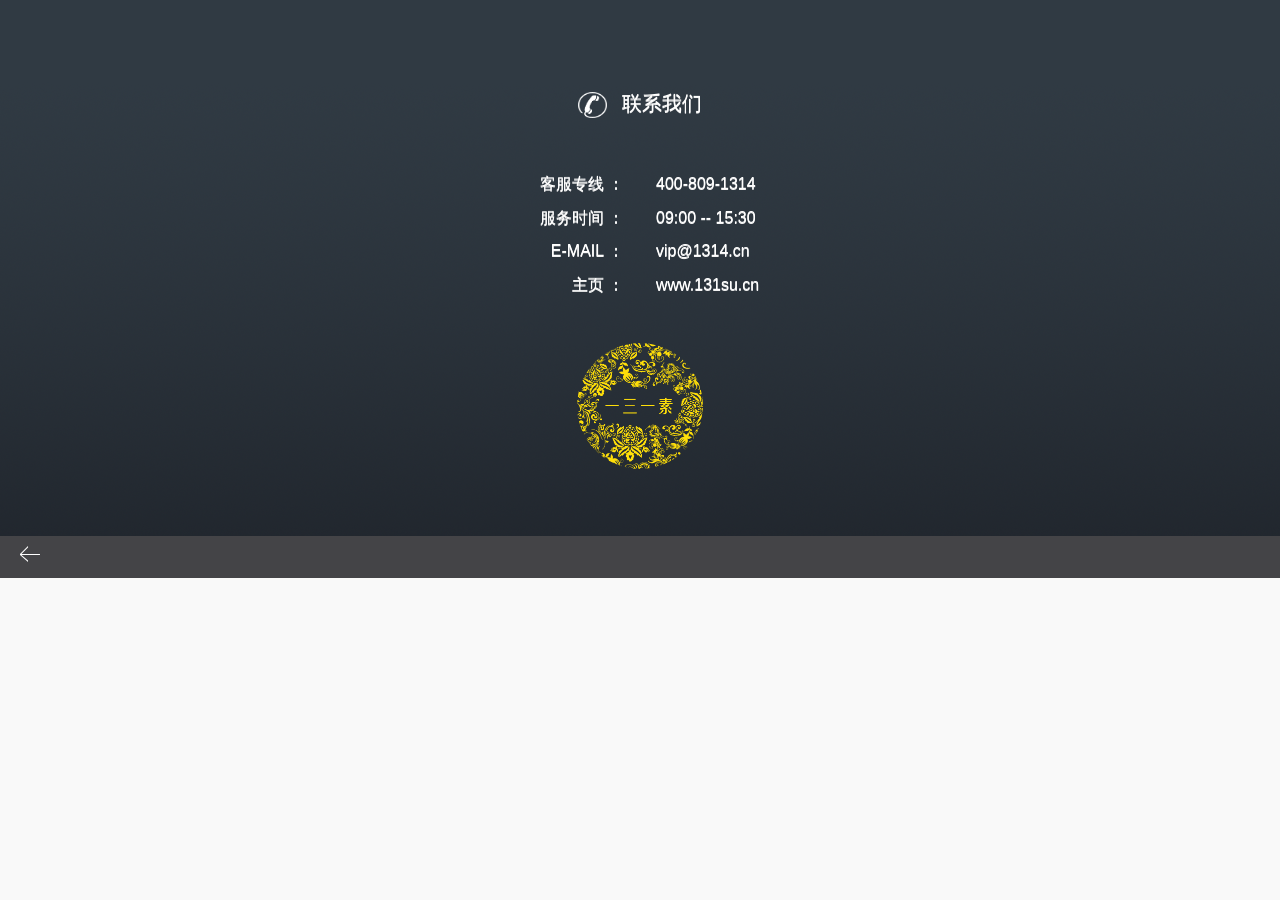
==== paibei/static/mobile/contactus.html @ 589efa74 "增加mobile web接口" ====
<!--
Author: W3layouts
Author URL: http://w3layouts.com
License: Creative Commons Attribution 3.0 Unported
License URL: http://creativecommons.org/licenses/by/3.0/
-->
<!DOCTYPE HTML>
<html>
<head>
<title>一三一素防伪验证平台</title>
<meta http-equiv="Content-Type" content="text/html; charset=utf-8" />
<meta name="viewport" content="width=device-width, initial-scale=1" />

<script type="application/x-javascript"></script>
<link href="css/theme-style.css" rel='stylesheet' type='text/css' />
<link  href="css/jquery.mobile-1.4.2.min.css" rel="Stylesheet" type="text/css" />
<script src="js/jquery-1.11.1.js" type="text/javascript"></script>
<script src="js/jquery.mobile-1.4.2.min.js" type="text/javascript"></script>

<style>
	@media all and (max-width: 35em) {
		.imglogo { 
			width: 60%; 
			float:none; 
		}
	}

	@media all and (min-width: 45em) {
		.imglogo { width: 49.95%; }
	}
</style>


</head>

<body>
<div data-role="page" id="page-contact" height="100%">
	<div id="fea" class="features">
		<div class="head text-center">
			<br/>
			<br/>
			<br/>
		</div>
		<div class="ui-grid-b">
			<div class="ui-block-a"></div>
			<div class="ui-block-b">
				<div class="ui-bar ui-bar-c" style="color:#ffffff; text-align:center; font-size:20px; vertical-align:center;">
					<img src="./images/phone.png" style="vertical-align:middle;padding-right:10px;" width="29px" height="26px">    联系我们
				</div>
			</div>
			<div class="ui-block-c"></div>
		</div>
			<br/>
			<br/>
		<div class="ui-grid-a">
			<div class="ui-block-a">
				<div class="ui-bar ui-bar-c" style="color:#ffffff; text-align:right; font-size:16px;">客服专线 ：</div>
			</div>
			<div class="ui-block-b">
				<div class="ui-bar ui-bar-c" style="color:#ffffff; text-align:left; font-size:16px;">400-809-1314</div>
			</div>
		</div>
		<div class="ui-grid-a">
			<div class="ui-block-a">
				<div class="ui-bar ui-bar-c" style="color:#ffffff; text-align:right; font-size:16px;">服务时间 ：</div>
			</div>
			<div class="ui-block-b">
				<div class="ui-bar ui-bar-c" style="color:#ffffff; text-align:left; font-size:16px;">09:00 -- 15:30</div>
			</div>
		</div>
		<div class="ui-grid-a">
			<div class="ui-block-a">
				<div class="ui-bar ui-bar-c" style="color:#ffffff; text-align:right; font-size:16px;">E-MAIL ：</div>
			</div>
			<div class="ui-block-b">
				<div class="ui-bar ui-bar-c" style="color:#ffffff; text-align:left; font-size:16px;">vip@1314.cn</div>
			</div>
		</div>
		<div class="ui-grid-a">
			<div class="ui-block-a">
				<div class="ui-bar ui-bar-c" style="color:#ffffff; text-align:right; font-size:16px;">主页 ：</div>
			</div>
			<div class="ui-block-b">
				<div class="ui-bar ui-bar-c" style="color:#ffffff; text-align:left; font-size:16px;">www.131su.cn</div>
			</div>
		</div>
		<br/>
		<div class="features-grids text-center">
			<div class="col-md-3 features-grid">
				<img src="./images/logo.png" width="126px" height="126px" >
			</div>
		</div>
		<br/>
		<br/>
	</div>
	<div class="features-grids-1 text-center" style="background:#444447">
		<img  src="./images/back_bg.png" width="20px" height="16px" onclick="history.back()" >
	</div>
</div>
</body>
</html>
---- paibei/static/mobile/css/theme-style.css ----
/*
Author: W3layout
Author URL: http://w3layouts.com
License: Creative Commons Attribution 3.0 Unported
License URL: http://creativecommons.org/licenses/by/3.0/
*/
/* reset */
html,body,div,span,applet,object,iframe,h1,h2,h3,h4,h5,h6,p,blockquote,pre,a,abbr,acronym,address,big,cite,code,del,dfn,em,img,ins,kbd,q,s,samp,small,strike,strong,sub,sup,tt,var,b,u,i,dl,dt,dd,ol,nav ul,nav li,fieldset,form,label,legend,table,caption,tbody,tfoot,thead,tr,th,td,article,aside,canvas,details,embed,figure,figcaption,footer,header,hgroup,menu,nav,output,ruby,section,summary,time,mark,audio,video{margin:0;padding:0;border:0;font-size:100%;font:inherit;vertical-align:baseline;}
article, aside, details, figcaption, figure,footer, header, hgroup, menu, nav, section {display: block;}
ol,ul{list-style:none;margin:0;padding:0;}
blockquote,q{quotes:none;}
blockquote:before,blockquote:after,q:before,q:after{content:'';content:none;}
table{border-collapse:collapse;border-spacing:0;}
/* start editing from here */
a{text-decoration:none;}
.txt-rt{text-align:right;}/* text align right */
.txt-lt{text-align:left;}/* text align left */
.txt-center{text-align:center;}/* text align center */
.float-rt{float:right;}/* float right */
.float-lt{float:left;}/* float left */
.clear{clear:both;}/* clear float */
.pos-relative{position:relative;}/* Position Relative */
.pos-absolute{position:absolute;}/* Position Absolute */
.vertical-base{	vertical-align:baseline;}/* vertical align baseline */
.vertical-top{	vertical-align:top;}/* vertical align top */
.underline{	padding-bottom:5px;	border-bottom: 1px solid #eee; margin:0 0 20px 0;}/* Add 5px bottom padding and a underline */
nav.vertical ul li{	display:block;}/* vertical menu */
nav.horizontal ul li{	display: inline-block;}/* horizontal menu */
img{max-width:100%;}
/*end reset*/
html, body{
    font-family: 'Open Sans', sans-serif;
    font-size: 100%;
    background-color: #FFF;
}
/*----start-header----*/
.header{
	background:url(../images/header-bg.jpg) no-repeat 0px 0px;
	background-size:100% 100%;
	min-height:230px;
}
.header-top {
	padding: 10px;
	position: relative;
}
.logo {
	margin-top: 10px;
}
/*--menu--*/
ul#w3-unav-links li {
	background: none;
	padding: 0px;
}
#w3-mobile-options {
	position: absolute;
	right: 10px;
	overflow: hidden;
	padding: 0px;
	margin: 0px;
	top: 12px;
}
#w3-mobile-options li {
	list-style-type: none;
}
#w3-mobile-options #w3-menu-trigger a {
	background: url(../images/nav-icon.png);
}
#w3-mobile-options li a {
	display: block;
	color: transparent;
	width:32px;
	height:32px;
	cursor: pointer;
}
#w3-menu-links li a {
	color:#555;
	font-size:0.8125em;
	text-transform: uppercase;
	display: block;
	padding: 10px 0;
	-webkit-appearance: none;
}
#w3-menu-links li a:hover {
	color:#F6A244;
}
#w3-menu-links {
	background:#fff;
	padding: 0px 15px;
	display: none;
}
#w3-menu-links li {
	border-bottom:1px solid #F0F0F0;
}
/*---- start-slide-text----*/
.slide-text{
	margin-top: 20px;
	text-align: center;
}
.slide-text h1{
	color:#394346;
	font-family: 'Droid Serif', serif;
	font-size:1.4em;
	font-weight:700;
}
.slide-text span{
	color: #394346;
	font-size:0.85em;
	display: block;
	margin: 10px 0;
}
.slide-btn{
	color: #FFF;
	background: #FD3B01;
	font-size: 0.85em;
	padding: 0.5em 1em;
	display: inline-block;
	border-radius: 0.3em;
	margin-top: 0.5em;
	-webkit-appearance: none;
}
.slide-btn:hover{
	background:#394346;
	color:#FFF;
	text-decoration:none;
}
/*------start-features-----*/
.features{
    background:url(../images/page_bg.png);
	padding: 20px 10px 0 10px;
	text-align: center;
}
.head h3{
	color:#ffffff;
	font-size:1.2em;
	font-family: 'Droid Serif', serif;
	font-weight:700;
	margin: 0 0 0.5em 0;
	text-align: center;
}
.head p{
	color: #8E999C;
	font-size:0.8125em;
	line-height: 1.8em;
}
.head h3 span{
	width:8px;
	height:15779
	px;
	display:inline-block;
	background:url(../images/arrow-icon.png)no-repeat 0px 0px;
}
.features-grid span{
	height:64px;
	width:64px;
	display:inline-block;
	background:#F3F3F3;
	border:5px solid #EBEBEB;
	border-radius:30em;
	-webkit-border-radius:30em;
	-moz-border-radius:30em;
	-o-border-radius:30em;
	-ms-border-radius:30em;
	transition:0.5s all;
	-webkit-transition:0.5s all;
	-moz-transition:0.5s all;
	-o-transition:0.5s all;
	-ms-transition:0.5s all;
}
.features-grid span i{
	font-size:1.5em;
	color: #FD3B01;
	margin-top: 0.9em;
	transition:0.5s all;
	-webkit-transition:0.5s all;
	-moz-transition:0.5s all;
	-o-transition:0.5s all;
	-ms-transition:0.5s all;
} 
.features-grid h3 a{
	color: #8E999C;
	font-size:0.85em;
	font-weight: 600;
}
.features-grid h3 a:hover{
	text-decoration:none;
	color:#8E999C;
}
.features-grid p{
	color: #8E999C;
	font-size:0.8125em;
	line-height: 1.8em;
}
div.col-md-3.features-grid {
	margin-bottom: 20px;
}
.features-grid:hover span{
	background:#FD3B01;
	border-color:#FFDCD1;
}
.features-grid:hover i{
	color: #FFF;
}
.features-grids{
	padding:20px 0 0;
}
.features-grids-1{
	padding:10px 20px 10px;
}
/*---- start-work----*/
.work{
	background: #4F4F57;
	padding:20px 10px;
	text-align:center;
}
.work-head h3,.work-head p{
	color:#FFF;
}
.work-grid span{
	width:64px;
	height:64px;
	display:inline-block;
	background:#91919D;
	border:3px solid #494951;
	border-radius:30em;
	-webkit-border-radius:30em;
	-moz-border-radius:30em;
	-o-border-radius:30em;
	-ms-border-radius:30em;
	z-index: 999;
	transition:0.5s all;
	-webkit-transition:0.5s all;
	-moz-transition:0.5s all;
	-o-transition:0.5s all;
	-ms-transition:0.5s all;
}
.w-icon{
	text-align:center;
}
.w-icon i{
	color: #FFF;
	font-size:1.5em;
	margin-top:0.9em;
	transition:0.5s all;
	-webkit-transition:0.5s all;
	-moz-transition:0.5s all;
	-o-transition:0.5s all;
	-ms-transition:0.5s all;
}
.work-info h4{
	color: #FFF;
	font-weight: 600;
	font-size:0.85em
}
.work-info p{
	color: #FFF;
	font-size: 0.8125em;
}
.work-grids{
	margin-top:20px;
}
.center-work-grid{
	margin: 20px 0;
}
.work-grids{
	position:relative;
}
.work-grid:hover span{
	background:#F3F3F3;
	border-color:#EBEBEB;
}
.work-grid:hover .w-icon i{
	color:#FD3B01;
}
/*---- //End-work----*/
/*----start-portfolio-----*/
.portfolio-box{
	padding:20px 10px;
	text-align:center;
}
#filters {
	margin: 0em 0 1.2em;
	padding: 0;
	list-style: none;
	text-align: center;
}
   #filters li {
		display:inline-block;
	}
	#filters li span {
		display: inline-block;
		padding: 10px;
		text-decoration: none;
		color: #485B5F;
		cursor: pointer;
		font-size:0.85em;
	}
	#filters li span.active {
		color: #FD3B01;
	}
 	#portfoliolist .portfolio {
		-webkit-box-sizing: border-box;
		-moz-box-sizing: border-box;
		-o-box-sizing: border-box;
		width:100%;
		display:none;
		float:left;
		overflow:hidden;
		background: #fff;
	}	
	.portfolio-wrapper {
		overflow: hidden;
		position: relative !important;
		cursor: pointer;
	}
	.portfolio img {
		max-width:100%;
		/*--position: relative;--*/
		transition: all 300ms!important;
		-webkit-transition: all 300ms!important;
		-moz-transition: all 300ms!important;
		display: block;
	}
	.portfolio .label {
		position: absolute;
		width: 100%;
		height:40px;
		bottom:-40px;
	}
	.portfolio .label-bg {
			background: #22B4B8;
			width: 100%;
			height:100%;
			position: absolute;
			top:0;
			left:0;
		}
		.portfolio .label-text {
			color:#fff;
			position: relative;
			z-index:500;
			padding:5px 8px;
		}
			.portfolio .text-category {
				display:block;
				font-size:9px;
				font-size: 12px;
				text-transform:uppercase;
			}

/*	Strip
/*-----------------------------------------------------------------------------------*/
.b-link-stripe{
	position:relative;
	display:inline-block;
	vertical-align:top;
	font-weight: 300;
	overflow:hidden;
}
.b-link-stripe .b-wrapper{
	position:absolute;
	width:100%;
	height:100%;
	top:0;
	left:0;
	text-align:center;
	color:#ffffff;
	overflow:hidden;
}
.b-link-stripe .b-line{
	position:absolute;
	top:0;
	bottom:0;
	width:20%;
	background:rgba(75, 202, 255, 0.85);
	transition:all 0.5s linear;
	-moz-transition:all 0.5s linear;
	-ms-transition:all 0.5s linear;
	-o-transition:all 0.5s linear;
	-webkit-transition:all 0.5s linear;
	opacity:0;
	visibility:hidden; /* lt-ie9 */
}
/* lt-ie9 */
.b-link-stripe:hover .b-line{
	visibility:visible;
}
.b-link-stripe .b-line1{
	left:0;
}
.b-link-stripe .b-line2{
	left:20%;
	transition-delay:0.1s !important;
	-moz-transition-delay:0.1s !important;
	-ms-transition-delay:0.1s !important;
	-o-transition-delay:0.1s !important;
	-webkit-transition-delay:0.1s !important;
}
.b-link-stripe .b-line3{
	left:40%;
	transition-delay:0.2s !important;
	-moz-transition-delay:0.2s !important;
	-ms-transition-delay:0.2s !important;
	-o-transition-delay:0.2s !important;
	-webkit-transition-delay:0.2s !important;
}
.b-link-stripe .b-line4{
	left:60%;
	transition-delay:0.3s !important;
	-moz-transition-delay:0.3s !important;
	-ms-transition-delay:0.3s !important;
	-o-transition-delay:0.3s !important;
	-webkit-transition-delay:0.3s !important;
}
.b-link-stripe .b-line5{
	left:80%;
	transition-delay:0.4s !important;
	-moz-transition-delay:0.4s !important;
	-ms-transition-delay:0.4s !important;
	-o-transition-delay:0.4s !important;
	-webkit-transition-delay:0.4s !important;
}
.b-link-stripe:hover .b-line{
	opacity:1;
}
/*-----------------------------------------------------------------------------------*/
/*	Animation effects
/*-----------------------------------------------------------------------------------*/
.b-animate-go{
	text-decoration:none;
}
.b-animate{
	transition: all 0.5s;
	-moz-transition: all 0.5s;
	-ms-transition: all 0.5s;
	-o-transition: all 0.5s;
	-webkit-transition: all 0.5s;
	visibility: hidden;
	font-size:1.1em;
	font-weight:700;
}
.b-animate img{
	margin-top:38%;
	display: -webkit-inline-box;
}
/* lt-ie9 */
.b-animate-go:hover .b-animate{
	visibility:visible;
}
.b-from-left{
	position: relative;
	left: -100%;
	background: rgba(252, 155, 126, 0.78);
	background-size: 100% 100%;
	top: 0px;
	margin: 0;
	min-height: 256px;
}
.b-animate-go:hover .b-from-left{
	left:0;
}
/*----start-port-grid-text----*/
.port-grid-text{
	background: #4F4F57;
	width: 50%;
	float: left;
	text-align: center;
	min-height: 136px;
	position: relative;
}
.port-grid-pic{
	width:50%;
	float:left;
}
.port-grid-text p{
	color: #FFF;
	margin-top: 4.5em;
	font-size: 0.8125em;
}
.arrow-icon1{
	height: 23px;
	width: 26px;
	display: block;
	background: url(../images/arrow-icon1.png) no-repeat 0px 0px;
	position: absolute;
	right: -20px;
	z-index: 999;
	top: 45%;
}
.port-grid-text-c{
	background:#A4B7CF;
}
.arrow-icon1-l{
	background: url(../images/arrow-icon1-l.png) no-repeat 0px 0px;
}
.arrow-icon1-r{
	background: url(../images/arrow-icon1-r.png) no-repeat 0px 0px;
	left: -20px;
}
/*----start-blog----*/
.blog{
	padding:20px 10px;
}
.blog-time-line{
	position:relative;
}
.categorie{
	color:#959594;
	font-size: 0.8125em;
}
.categorie a{
	color:#FD3B01;
}
.categorie a:hover{
	color:#394346;
	text-decoration:none;
}
.post-head a{
	color: #394346;
	font-size:0.95em;
	margin: 0.5em 0;
	display: block;
	padding:0;
}
.post-head a:hover{
	text-decoration:none;
	color:#FD3B01;
}
.blog-post-info p{
	color: #394346;
	font-size:0.8125em;
	line-height: 1.5em;
	margin: 0;
	width: 80%;
}
.blog-post-date span{
	width:50px;
	height:50px;
	display: inline-block;
	background: #FD3B01;
	border-radius: 30em;
	text-align: center;
	color: #fff;
	-webkit-border-radius: 30em;
	-moz-border-radius: 30em;
	-o-border-radius: 30em;
	-ms-border-radius: 30em;
	float:right;
}
.blog-post-date span label{
	font-weight: normal;
	margin: 1.5em 0 0 0;
	font-size:0.8125em;
	line-height: 3.7em;
}
.blog-post{
	margin-bottom:20px;
}
.blog-post-time-line-connector span{
	width: 1px;
	height: 412px;
	display: block;
	background: #FD3B01;
	position: absolute;
	top: 10%;
	left: 91.9%;
}
.blog-post-date {
	z-index: 999;
}
.blog-time-line-right {
	background: rgba(255, 255, 255, 0.74);
	padding:20px 0;
}
.more-blog-post-time-line-connector{
	position: absolute;
	bottom: 6%;
	left: 85.5%;
}
.more-blog-post-time-line-connector a{
	height: 40px;
	width: 40px;
	display: inline-block;
	background: #00AEEF;
	border-radius: 30em;
	-webkit-border-radius: 30em;
	-moz-border-radius: 30em;
	-o-border-radius: 30em;
	-ms-border-radius: 30em;
	text-align: center;
	color: #FFF;
}
.more-blog-post-time-line-connector a:hover{
	text-decoration:none;
	background:#FD3B01;
}
.more-blog-post-time-line-connector a span{
	margin-top: 0.8em;
	display: block;
	font-size: 0.8125em;
	-webkit-appearance: none;
}
/*---- start-testmonials----*/
.test-monial-time-line{
	position:relative;
	margin: 2em 0;
}
.test-monial-time-line-left-text p{
	color: #8E999C;
	font-size: 0.8125em;
	line-height: 1.5em;
}
.test-monial-time-line-left-pic{
	text-align:center;
}
.test-monial-time-line-left-pic a{
	color: #394346;
	font-size:0.85em;
	font-weight: 600;
	margin: 0.2em 0;
	display: block;
}
.test-monial-time-line-left-pic a:hover{
	text-decoration:none;
	color:#FD3B01;
}
.test-monial-time-line-left-pic img{
	border-radius:5px;
	display:inline-block;
}
.test-monial-time-line-grid{
	position:relative;
}
.test-monial-time-line-grid-r1{
	margin-bottom: 20px;
}

.testmonials{
	padding:0px 10px 20px 10px;
}
.more-testmonial-time-line{
	background: #00AEEF;
	height: 50px;
	width: 50px;
	display: block;
	position: absolute;
	text-align: center;
	color: #FFF;
	border-radius: 30em;
	-moz-border-radius: 30em;
	-o-border-radius: 30em;
	-ms-border-radius: 30em;
	-webkit-border-radius: 30em;
	-moz-border-radius: 30em;
	-o-border-radius: 30em;
	-ms-border-radius: 30em;
	position: absolute;
	left: 39%;
	bottom: -15%;
	font-size: 0.8125em;
	-webkit-appearance: none;
}
.more-testmonial-time-line:hover{
	text-decoration:none;
	color:#FFF;
	background:#FD3B01;
}
.more-testmonial-time-line span{
	margin-top: 1.2em;
	display: block;
}
.contact-map iframe{
	width:100%;
	min-height:250px;
}
.contact-left h3{
	color: #394346;
	font-size:1.2em;
	font-family: 'Droid Serif', serif;
	font-weight: 700;
	margin: 0 0 0.5em 0;
}
.contact-left h3 span{
	width: 8px;
	height: 15px;
	display: inline-block;
	background: url(../images/arrow-icon.png)no-repeat 0px 0px;
}
.contact-left p i{
	color:#FD3B01;
}
.contact-left p{
	color:#394346;
	font-size:0.85em;
}
.contact-left input[type="text"],.contact-left textarea{
	border: 1px solid #E0E0E0;
	border-radius: 0.3em;
	padding: 0.8em;
	width: 88%;
	margin: 10px 0;
	color: #BBB;
	outline: none;
	font-family: 'Open Sans', sans-serif;
}
.contact-left textarea{
	height:100px;
	resize:none;
	font-family: 'Open Sans', sans-serif;
}
.conditions label{
	color:#E91010;
	font-weight:normal;
}
.contact-left input[type="submit"]{
	background: #FD3B01;
	text-transform: uppercase;
	color: #FFF;
	font-size: 0.85em;
	border: none;
	padding: 0.7em 2em;
	transition: 0.5s all;
	-webkit-transition: 0.5s all;
	-moz-transition: 0.5s all;
	-o-transition: 0.5s all;
	-ms-transition: 0.5s all;
	font-family: 'Open Sans', sans-serif;
	-webkit-appearance: none;
	border-radius: 0.3em;
	-webkit-border-radius: 0.3em;
	-moz-border-radius: 0.3em;
	-o-border-radius: 0.3em;
	outline:none;
	cursor:pointer;
	margin-top: 12px;
}
.contact-left input[type="submit"]:hover{
	background:#394346;
}
.contact{
	position: relative;
	margin-top:3em;
}
.contact-left{
	background: rgba(255, 255, 255, 0.81);
	padding:20px 10px;
	text-align: center;
}
.contact-right{
	position:relative;
}
.pin-map{
	height: 45px;
	width: 28px;
	display: block;
	background: url(../images/map-pin.png) no-repeat 0px 0px;
	left: 50%;
	position: absolute;
	top:-590px;
	transition:0.5s all;
	-webkit-transition:0.5s all;
	-moz-transition:0.5s all;
	-o-transition:0.5s all;
	-ms-transition:0.5s all;
}
.pin-map:hover{
	top:-585px;
	cursor:pointer;
}
#toTop {
	display: none;
	text-decoration: none;
	position: fixed;
	bottom: 26px;
	right: 3%;
	overflow: hidden;
	width: 40px;
	height: 40px;
	border: none;
	text-indent: 100%;
	background: url("../images/to-top1.png") no-repeat 0px 0px;
	border-radius: 30em;
}
#toTopHover {
	width: 40px;
	height: 40px;
	display: block;
	overflow: hidden;
	float: right;
	opacity: 0;
	-moz-opacity: 0;
	filter: alpha(opacity=0);
}
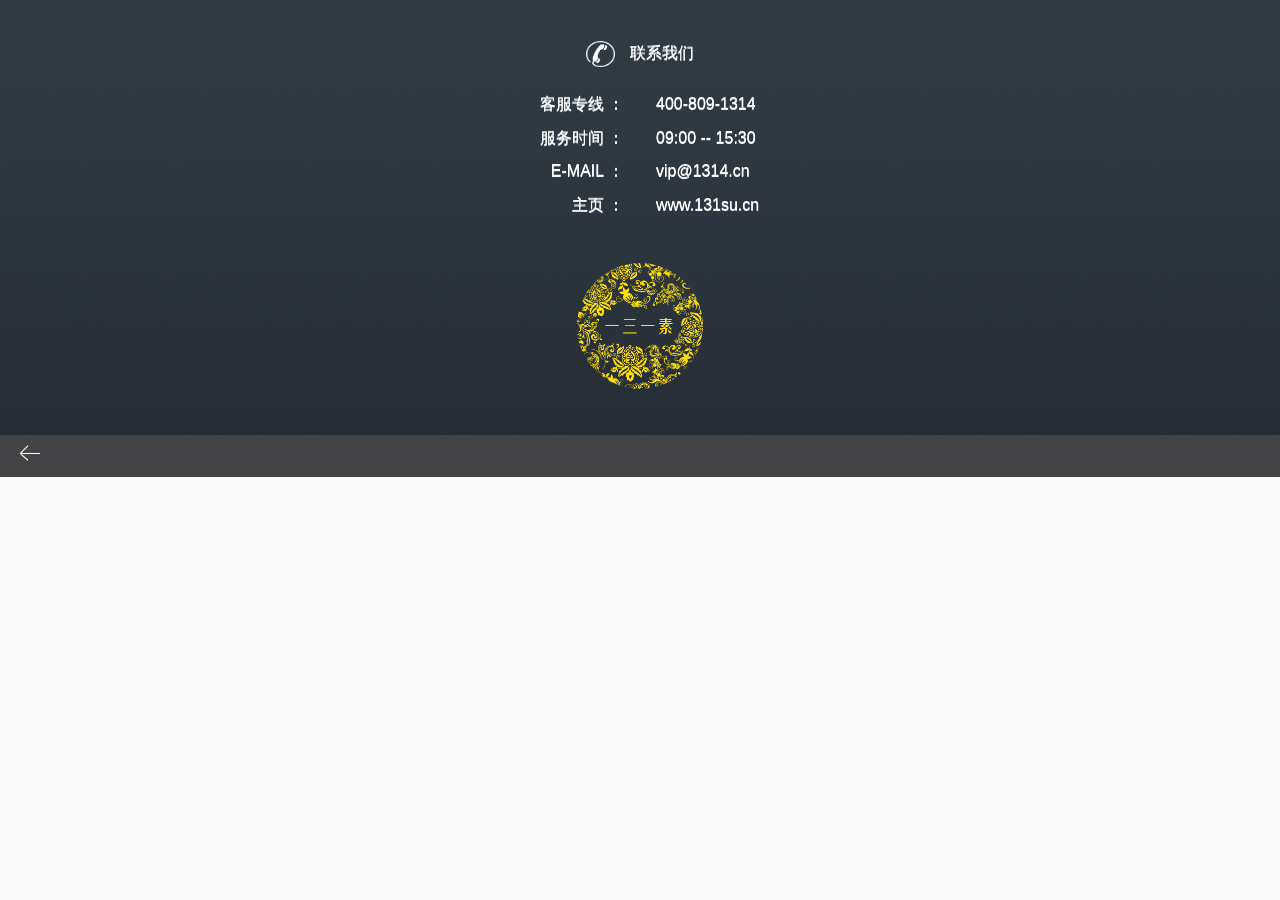
==== commit 6691a9c2: "修改一些界面元素" ====
--- a/paibei/static/mobile/contactus.html
+++ b/paibei/static/mobile/contactus.html
@@ -38,19 +38,10 @@
 	<div id="fea" class="features">
 		<div class="head text-center">
 			<br/>
-			<br/>
-			<br/>
+			<div style="color:#ffffff; text-align:center; font-size:16px; vertical-align:center;">
+			    <img src="./images/phone.png" style="vertical-align:middle;padding-right:10px;" width="29px" height="26px">    联系我们
+			</div>
 		</div>
-		<div class="ui-grid-b">
-			<div class="ui-block-a"></div>
-			<div class="ui-block-b">
-				<div class="ui-bar ui-bar-c" style="color:#ffffff; text-align:center; font-size:20px; vertical-align:center;">
-					<img src="./images/phone.png" style="vertical-align:middle;padding-right:10px;" width="29px" height="26px">    联系我们
-				</div>
-			</div>
-			<div class="ui-block-c"></div>
-		</div>
-			<br/>
 			<br/>
 		<div class="ui-grid-a">
 			<div class="ui-block-a">
@@ -91,7 +82,6 @@
 			</div>
 		</div>
 		<br/>
-		<br/>
 	</div>
 	<div class="features-grids-1 text-center" style="background:#444447">
 		<img  src="./images/back_bg.png" width="20px" height="16px" onclick="history.back()" >
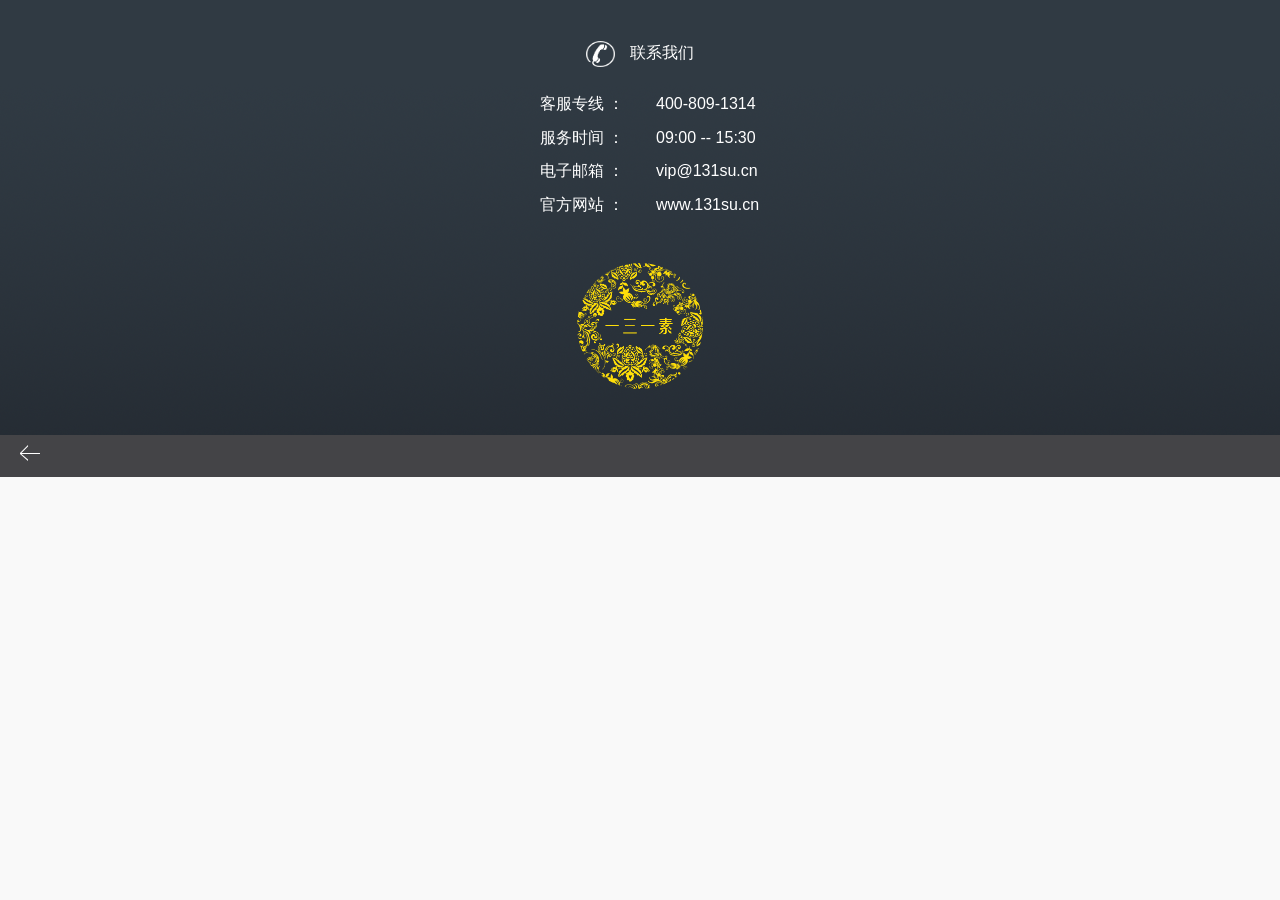
==== commit 86651212: "modify font and content for the html page" ====
--- a/paibei/static/mobile/contactus.html
+++ b/paibei/static/mobile/contactus.html
@@ -38,41 +38,41 @@
 	<div id="fea" class="features">
 		<div class="head text-center">
 			<br/>
-			<div style="color:#ffffff; text-align:center; font-size:16px; vertical-align:center;">
+			<div style="color:#ffffff; text-align:center; font-size:16px; vertical-align:center; text-shadow:none;">
 			    <img src="./images/phone.png" style="vertical-align:middle;padding-right:10px;" width="29px" height="26px">    联系我们
 			</div>
 		</div>
 			<br/>
 		<div class="ui-grid-a">
 			<div class="ui-block-a">
-				<div class="ui-bar ui-bar-c" style="color:#ffffff; text-align:right; font-size:16px;">客服专线 ：</div>
+				<div class="ui-bar ui-bar-c" style="color:#ffffff; text-align:right; font-size:16px; text-shadow:none;">客服专线 ：</div>
 			</div>
 			<div class="ui-block-b">
-				<div class="ui-bar ui-bar-c" style="color:#ffffff; text-align:left; font-size:16px;">400-809-1314</div>
+				<div class="ui-bar ui-bar-c" style="color:#ffffff; text-align:left; font-size:16px; text-shadow:none;">400-809-1314</div>
 			</div>
 		</div>
 		<div class="ui-grid-a">
 			<div class="ui-block-a">
-				<div class="ui-bar ui-bar-c" style="color:#ffffff; text-align:right; font-size:16px;">服务时间 ：</div>
+				<div class="ui-bar ui-bar-c" style="color:#ffffff; text-align:right; font-size:16px; text-shadow:none;">服务时间 ：</div>
 			</div>
 			<div class="ui-block-b">
-				<div class="ui-bar ui-bar-c" style="color:#ffffff; text-align:left; font-size:16px;">09:00 -- 15:30</div>
+				<div class="ui-bar ui-bar-c" style="color:#ffffff; text-align:left; font-size:16px; text-shadow:none;">09:00 -- 15:30</div>
 			</div>
 		</div>
 		<div class="ui-grid-a">
 			<div class="ui-block-a">
-				<div class="ui-bar ui-bar-c" style="color:#ffffff; text-align:right; font-size:16px;">E-MAIL ：</div>
+				<div class="ui-bar ui-bar-c" style="color:#ffffff; text-align:right; font-size:16px; text-shadow:none;">电子邮箱 ：</div>
 			</div>
 			<div class="ui-block-b">
-				<div class="ui-bar ui-bar-c" style="color:#ffffff; text-align:left; font-size:16px;">vip@1314.cn</div>
+				<div class="ui-bar ui-bar-c" style="color:#ffffff; text-align:left; font-size:16px; text-shadow:none;">vip@131su.cn</div>
 			</div>
 		</div>
 		<div class="ui-grid-a">
 			<div class="ui-block-a">
-				<div class="ui-bar ui-bar-c" style="color:#ffffff; text-align:right; font-size:16px;">主页 ：</div>
+				<div class="ui-bar ui-bar-c" style="color:#ffffff; text-align:right; font-size:16px; text-shadow:none;">官方网站 ：</div>
 			</div>
 			<div class="ui-block-b">
-				<div class="ui-bar ui-bar-c" style="color:#ffffff; text-align:left; font-size:16px;">www.131su.cn</div>
+				<div class="ui-bar ui-bar-c" style="color:#ffffff; text-align:left; font-size:16px; text-shadow:none;">www.131su.cn</div>
 			</div>
 		</div>
 		<br/>
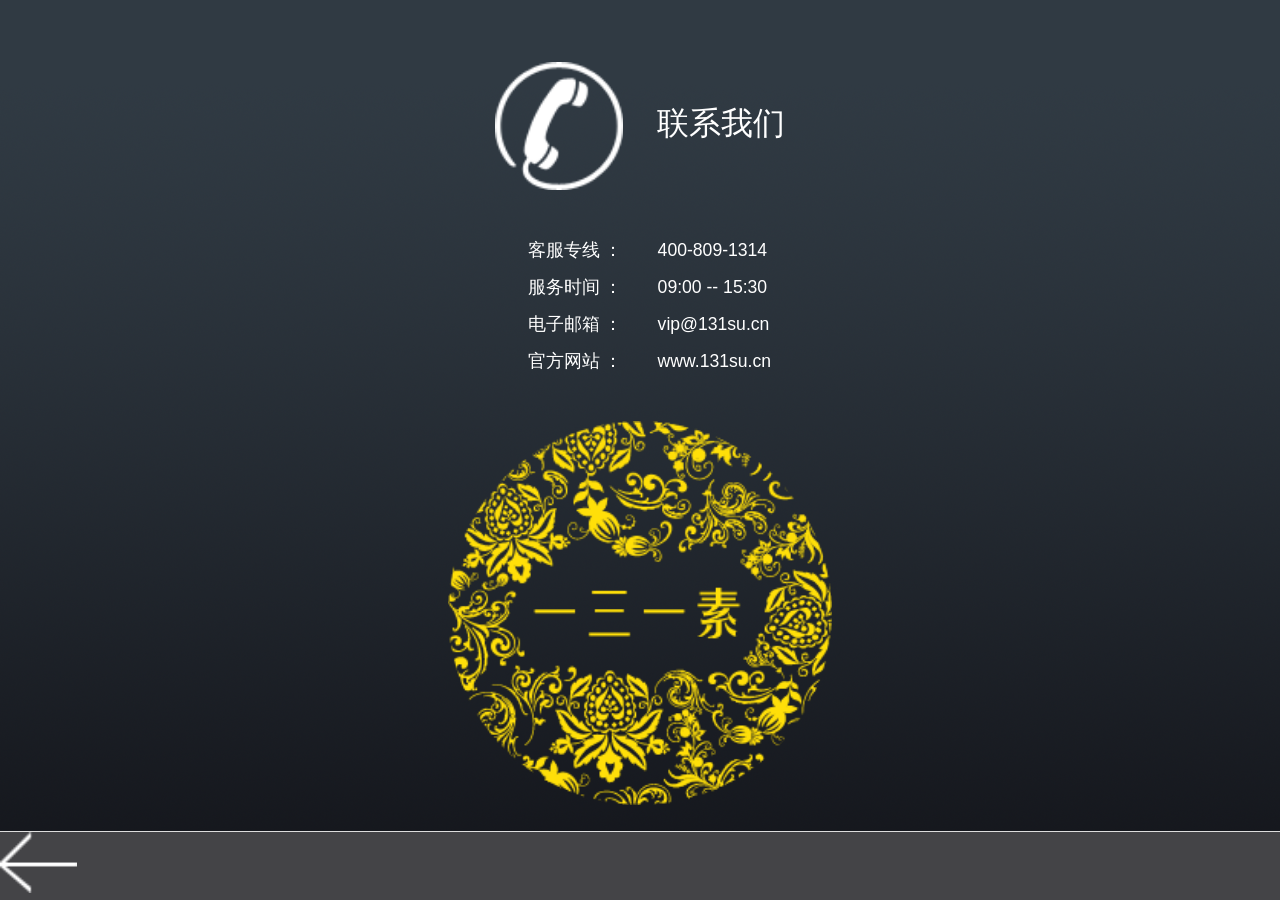
==== commit ac03c013: "change the contactus view" ====
--- a/paibei/static/mobile/contactus.html
+++ b/paibei/static/mobile/contactus.html
@@ -16,75 +16,60 @@
 <link  href="css/jquery.mobile-1.4.2.min.css" rel="Stylesheet" type="text/css" />
 <script src="js/jquery-1.11.1.js" type="text/javascript"></script>
 <script src="js/jquery.mobile-1.4.2.min.js" type="text/javascript"></script>
-
-<style>
-	@media all and (max-width: 35em) {
-		.imglogo { 
-			width: 60%; 
-			float:none; 
-		}
-	}
-
-	@media all and (min-width: 45em) {
-		.imglogo { width: 49.95%; }
-	}
-</style>
-
-
 </head>
 
 <body>
-<div data-role="page" id="page-contact" height="100%">
-	<div id="fea" class="features">
-		<div class="head text-center">
-			<br/>
-			<div style="color:#ffffff; text-align:center; font-size:16px; vertical-align:center; text-shadow:none;">
-			    <img src="./images/phone.png" style="vertical-align:middle;padding-right:10px;" width="29px" height="26px">    联系我们
-			</div>
+<div data-role="page" id="page-contact" style="background:url(./images/page_bg.png);">
+	<div class="head text-center">
+		<br/>
+		<br/>
+		<br/>
+		<div style="color:#ffffff; text-align:center; font-size:2.0em; vertical-align:center; text-shadow:none;">
+			<img src="./images/phone.png" style="vertical-align:middle; padding-right:2%;" width="10%" height="10%">    联系我们
 		</div>
-			<br/>
-		<div class="ui-grid-a">
-			<div class="ui-block-a">
-				<div class="ui-bar ui-bar-c" style="color:#ffffff; text-align:right; font-size:16px; text-shadow:none;">客服专线 ：</div>
-			</div>
-			<div class="ui-block-b">
-				<div class="ui-bar ui-bar-c" style="color:#ffffff; text-align:left; font-size:16px; text-shadow:none;">400-809-1314</div>
-			</div>
+	</div>
+	<br/>
+	<br/>
+	<div class="ui-grid-a">
+		<div class="ui-block-a">
+			<div class="ui-bar ui-bar-c" style="color:#ffffff; text-align:right; font-size:1.1em; text-shadow:none;">客服专线 ：</div>
 		</div>
-		<div class="ui-grid-a">
-			<div class="ui-block-a">
-				<div class="ui-bar ui-bar-c" style="color:#ffffff; text-align:right; font-size:16px; text-shadow:none;">服务时间 ：</div>
-			</div>
-			<div class="ui-block-b">
-				<div class="ui-bar ui-bar-c" style="color:#ffffff; text-align:left; font-size:16px; text-shadow:none;">09:00 -- 15:30</div>
-			</div>
+		<div class="ui-block-b">
+			<div class="ui-bar ui-bar-c" style="color:#ffffff; text-align:left; font-size:1.1em; text-shadow:none;">400-809-1314</div>
 		</div>
-		<div class="ui-grid-a">
-			<div class="ui-block-a">
-				<div class="ui-bar ui-bar-c" style="color:#ffffff; text-align:right; font-size:16px; text-shadow:none;">电子邮箱 ：</div>
-			</div>
-			<div class="ui-block-b">
-				<div class="ui-bar ui-bar-c" style="color:#ffffff; text-align:left; font-size:16px; text-shadow:none;">vip@131su.cn</div>
-			</div>
+	</div>
+	<div class="ui-grid-a">
+		<div class="ui-block-a">
+			<div class="ui-bar ui-bar-c" style="color:#ffffff; text-align:right; font-size:1.1em; text-shadow:none;">服务时间 ：</div>
 		</div>
-		<div class="ui-grid-a">
-			<div class="ui-block-a">
-				<div class="ui-bar ui-bar-c" style="color:#ffffff; text-align:right; font-size:16px; text-shadow:none;">官方网站 ：</div>
-			</div>
-			<div class="ui-block-b">
-				<div class="ui-bar ui-bar-c" style="color:#ffffff; text-align:left; font-size:16px; text-shadow:none;">www.131su.cn</div>
-			</div>
+		<div class="ui-block-b">
+			<div class="ui-bar ui-bar-c" style="color:#ffffff; text-align:left; font-size:1.1em; text-shadow:none;">09:00 -- 15:30</div>
 		</div>
-		<br/>
-		<div class="features-grids text-center">
-			<div class="col-md-3 features-grid">
-				<img src="./images/logo.png" width="126px" height="126px" >
-			</div>
+	</div>
+	<div class="ui-grid-a">
+		<div class="ui-block-a">
+			<div class="ui-bar ui-bar-c" style="color:#ffffff; text-align:right; font-size:1.1em; text-shadow:none;">电子邮箱 ：</div>
 		</div>
-		<br/>
+		<div class="ui-block-b">
+			<div class="ui-bar ui-bar-c" style="color:#ffffff; text-align:left; font-size:1.1em; text-shadow:none;">vip@131su.cn</div>
+		</div>
 	</div>
-	<div class="features-grids-1 text-center" style="background:#444447">
-		<img  src="./images/back_bg.png" width="20px" height="16px" onclick="history.back()" >
+	<div class="ui-grid-a">
+		<div class="ui-block-a">
+			<div class="ui-bar ui-bar-c" style="color:#ffffff; text-align:right; font-size:1.1em; text-shadow:none;">官方网站 ：</div>
+		</div>
+		<div class="ui-block-b">
+			<div class="ui-bar ui-bar-c" style="color:#ffffff; text-align:left; font-size:1.1em; text-shadow:none;">www.131su.cn</div>
+		</div>
+	</div>
+	<br/>
+	<br/>
+	<div align="center">
+		<img src="./images/logo.png" width="30%" height="30%" >
+	</div>
+	
+	<div data-role="footer" data-position="fixed" style="background:#444447">
+		<img  src="./images/back_bg.png" width="6%" height="6%" onclick="history.back()" >
 	</div>
 </div>
 </body>
